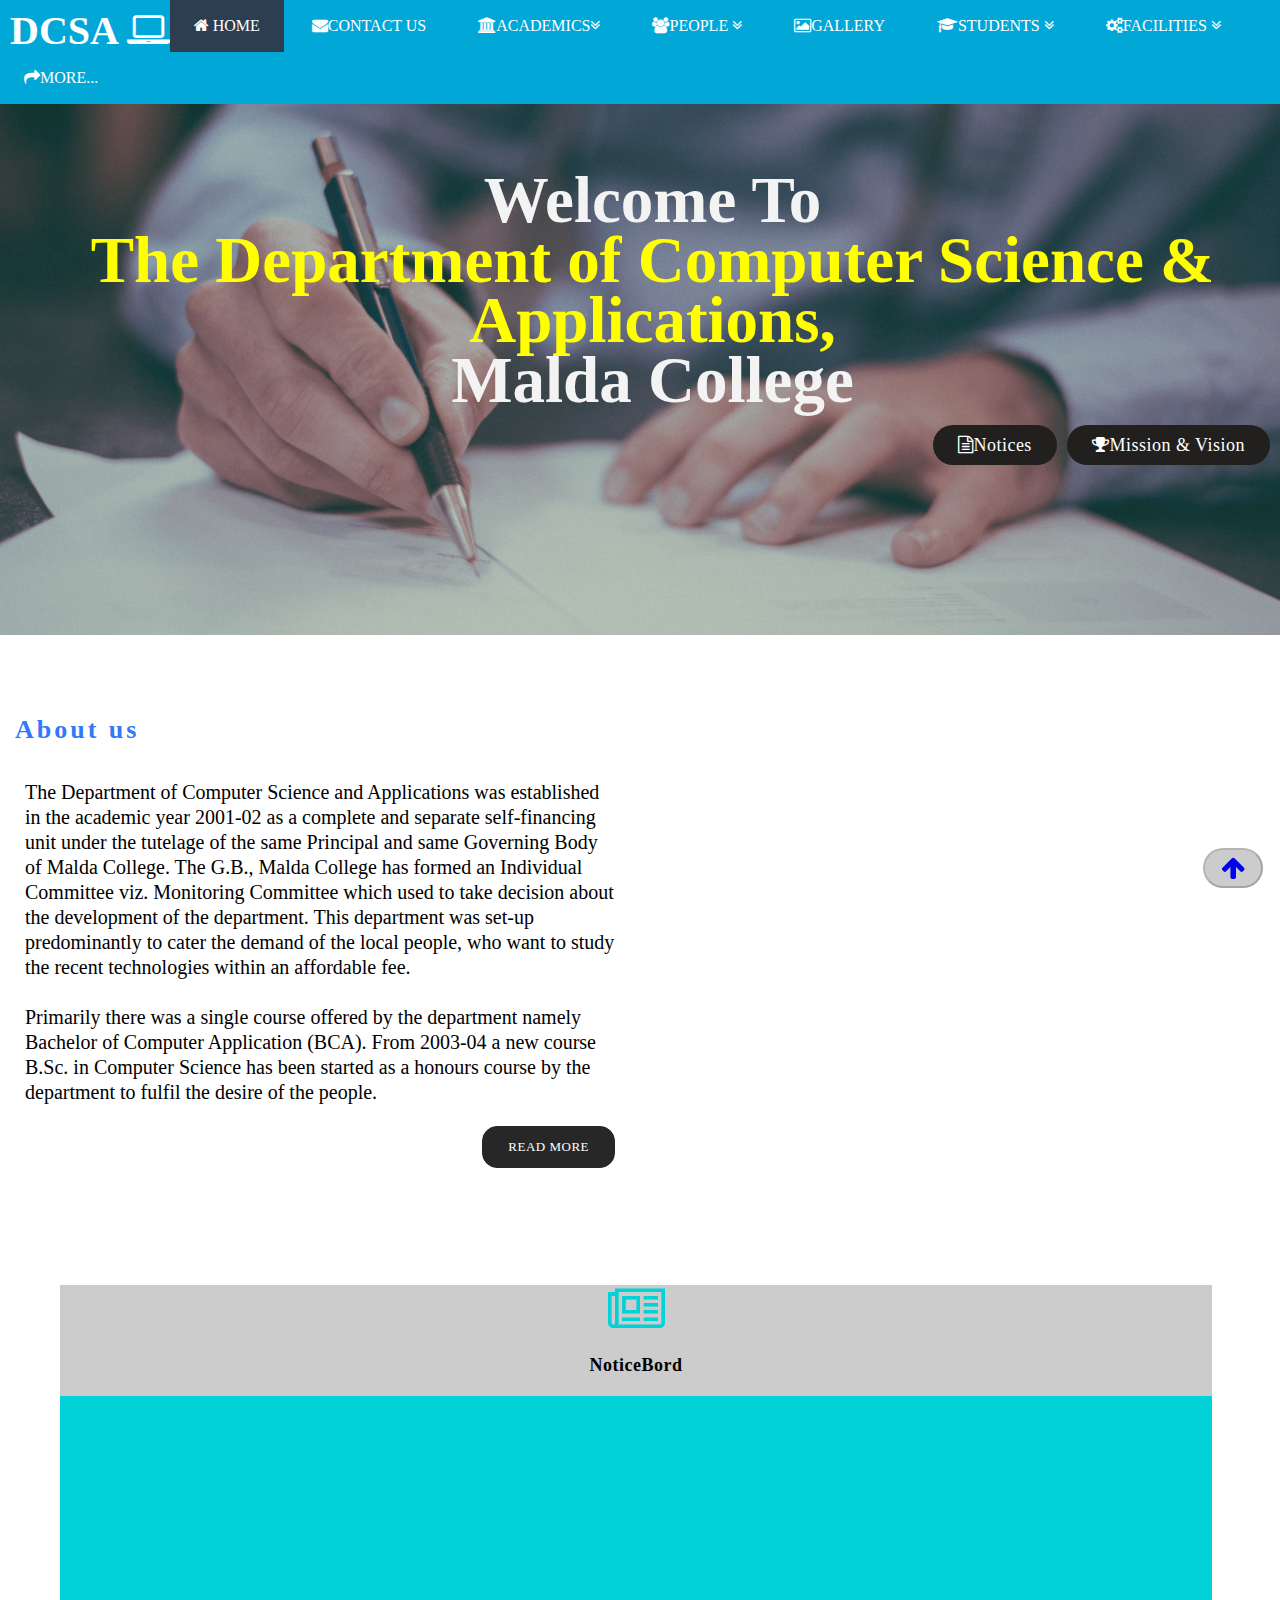
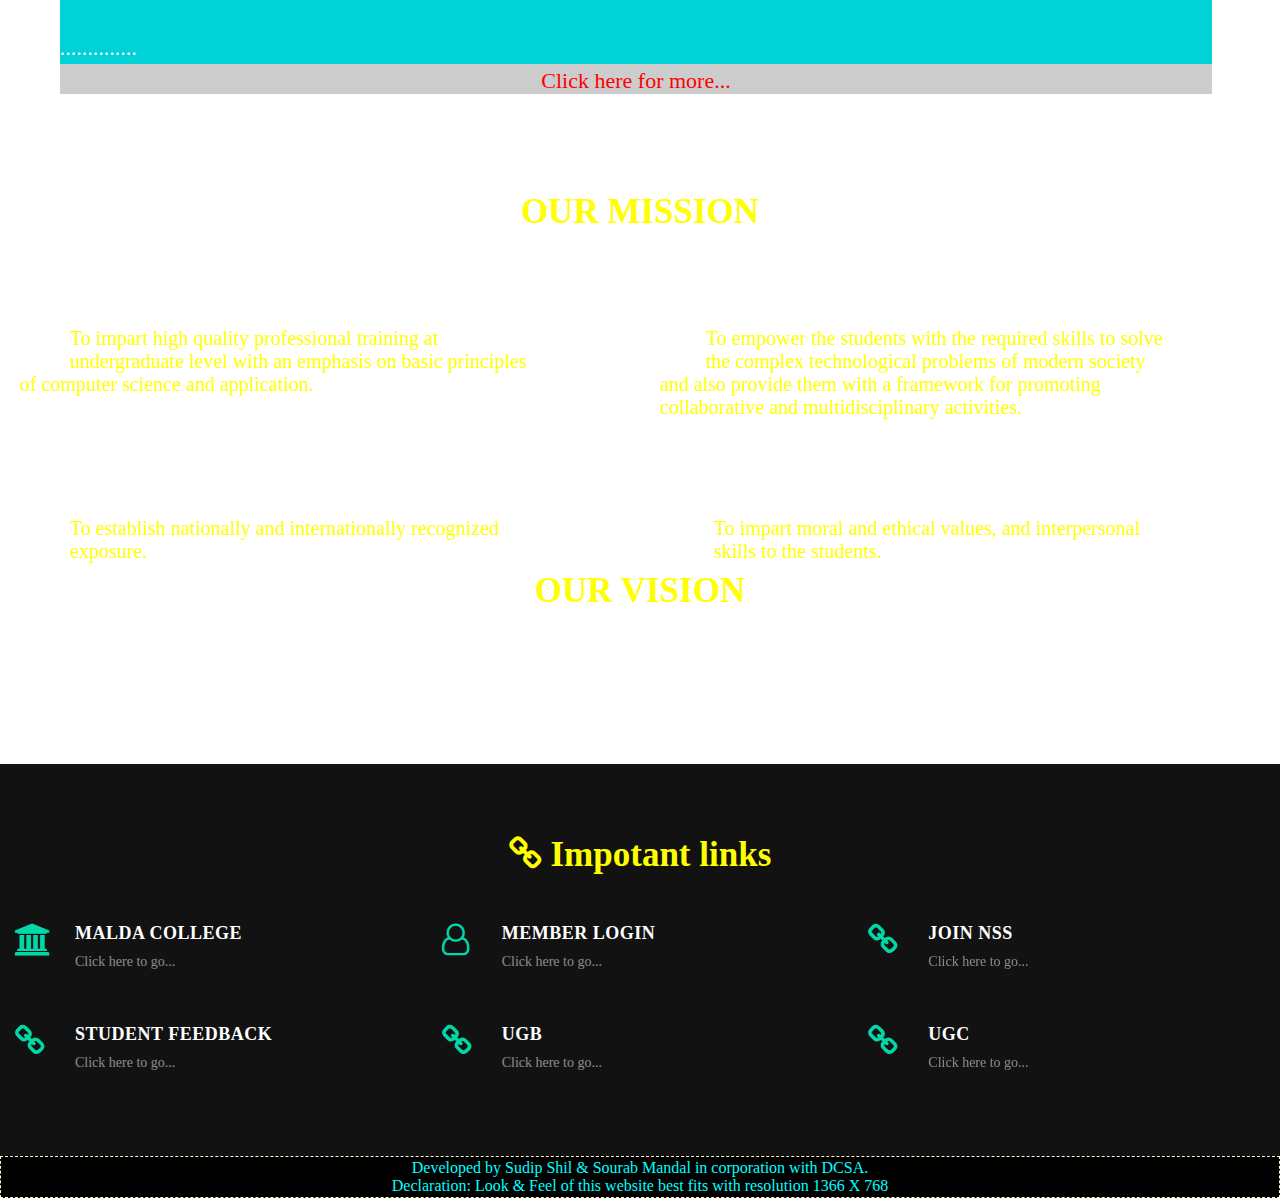
==== index.html @ c49e435e "Update index.html" ====
<!DOCTYPE html>
<html>
<head>
	<meta charset="utf-8">
	<meta name="author" content="SUDIP SHIL">
	<meta name="viewport" content="width=device-width, initial-scale=1.0">
	<title>DCSA, Malda College</title>
	<link rel="icon" type="image/x-icon" href="logoo.jpg">
	<link rel="stylesheet" type="text/css" href="css\style.css">
	<link rel="stylesheet" type="text/css" href="https://stackpath.bootstrapcdn.com/font-awesome/4.7.0/css/font-awesome.min.css">
</head>
<body>
	

<button class="myBtn"><a href="#top" ><i class="fa fa-arrow-up" aria-hidden="true"></i></a></button>

<div class="container">
	<div class="main">
		<nav class="nav">
			<div class="logo">
				<h1 style="font-family:Segoe Print;"> <br /> DCSA  <i class="fa fa-laptop text-blue"></i></h1>
			</div>
			<ul class="Menu">
				<li class="menu-item"><a class="active" href="https://dcsamc.github.io/"><i class="fa fa-home"></i> Home</a></li>
				<li class="menu-item"><a href="https://dcsamc.github.io/contact_us/" ><i class="fa fa-envelope"></i>Contact Us</a></li>
				<li class="menu-item"><a href="#" ><i class="fa fa-university"></i>Academics<i class="fa fa-angle-double-down"></i> </a>
					<ul class="sub-menu">
						<li class="submenu-item"><a href="https://dcsamc.github.io/course/" >Course Structure</a></li>
						<li class="submenu-item"><a href="#" >Lesson Plan</a></li>
						<li class="submenu-item"><a href="#" >Academic Calendar</a></li>
						<li class="submenu-item"><a href="https://drive.google.com/file/d/1tbGZ25m3S2TLfTU9nBuJUux4aKx96CJ9/view" target="_blank" >Routine</a></li>
					</ul>

				</li>
				<li class="menu-item"><a href="#" ><i class="fa fa-users"></i>PEOPLE <i class="fa fa-angle-double-down"></i></a>
					<ul class="sub-menu">
						<li class="submenu-item"><a href="https://dcsamc.github.io/faculty/"> Faculty</a></li>
						<li class="submenu-item"><a href="#" >Alumni</a></li>
					</ul>

				</li>
				<li class="menu-item"><a href="#" ><i class="fa fa-picture-o"></i>GALLERY</a></li>
				<li class="menu-item"><a href="#" ><i class="fa fa-graduation-cap"></i>students <i class="fa fa-angle-double-down"></i></a>
					<ul class="sub-menu">
						<li class="submenu-item"><a href="#" >Achievements</a></li>
						<li class="submenu-item"><a href="https://dcsamc.github.io/scholarship/" >Scholarships</a></li>
						
					</ul>

				</li>
				<li class="menu-item"><a href="#" ><i class="fa fa-cogs"></i>FACILITIES <i class="fa fa-angle-double-down"></i></a>
					<ul class="sub-menu">
						<li class="submenu-item"><a href="#" >Laboratories</a></li>
						<li class="submenu-item"><a href="https://librarymaldacollege.wordpress.com/" target="_blank" >Library</a></li>
						<li class="submenu-item"><a href="#" >Girls' Common Room</a></li>
						<li class="submenu-item"><a href="#" >Hostel</a></li>
						<li class="submenu-item"><a href="https://dcsamc.github.io/cell/" >Committee</a></li>

					</ul>

				</li>
				<li class="menu-item"><a href="#" ><i class="fa fa-share"></i>more...</a></li>

			</ul>
		</nav>
	</div>
	<div class="slider">
		<div class="title">
			<h1 style="font-family:Gabriola;">Welcome To<span><br>The Department of Computer Science & Applications,</br></span> Malda College</h1>
			<a href="#mission" class="btn"><i class="fa fa-trophy"></i>Mission & Vision</a>
			<a href="#Notice" class="btn"><i class="fa fa-file-text-o "></i>Notices</a>

		</div>
	</div>

	<div class="main">
		

		<div class="flex-container">
			<div class="flex-items2">
				<h2>About us</h2>
				<p ><br> The Department of Computer Science and Applications was established in the academic year 2001-02 as a complete and separate self-financing unit under the tutelage of the same Principal and same Governing Body of Malda College. The G.B., Malda College has formed an Individual Committee viz. Monitoring Committee which used to take decision about the development of the department. This department was set-up predominantly to cater the demand of the local people, who want to study the recent technologies within an affordable fee.</br>

				<br>Primarily there was a single course offered by the department namely Bachelor of Computer Application (BCA). From 2003-04 a new course B.Sc. in Computer Science has been started as a honours course by the department to fulfil the desire of the people.</br></p>
				<a id="Notice" href="#" class="read">READ MORE</a>
			</div>
			

			<div class="flex-items2">
				<div class="zoom">
					<img src="img1.jpg" class="img">
					<img src="img3.jpeg" class="img">
					<img src="img6.jpeg" class="img">
					<img src="img7.jpeg" class="img">
					<img src="img5.jpg" class="img">
				</div>
				
				
			</div>

		</div>

		<div class="flex-container">
			<div class="flex-items">
				<i class="fa fa-newspaper-o text-blue"></i>
				<h5>NoticeBord</h5>
				<marquee  onmouseover=this.stop() onmouseout=this.start() direction="up" bgcolor="#01d2d7" > 
					
					<!notice goes here!>
					<br><p><a href="#">..............</a></p></br>
					<br><p><a href="https://drive.google.com/open?id=1JGtQe7SIBkgmmttg5oHUo6ykr3uDY-R_" target="_blank">MAY DAY</a><img src="new.gif" height="30px" width="25px"/></p></br>
					<br><p><a href="#"></a></p></br>
					<br><p><a href="#"></a></p></br>
					<br><p><a href="#">..............</a></p></br>
					
				</marquee>
				<p><a href="#" class="red">Click here for more...</a></p>
			</div>

		</div>

	</div>

</div>  


<section id="mission" class="parallax">
	<div class="main">
		<div class="heading">
			<h2 > OUR MISSION</h2>
		</div>

		<div class="col-md-1">
			<div class="icon">
				<i class="fa fa-user-circle"></i>
			</div>
			<div class="text-box-1">
				<h5>#1 basic principles</h5>
				<p>To impart high quality professional training at  undergraduate level with an emphasis on basic principles of computer science and application.</p>
			</div>
		</div>



		<div class="col-md-1">
			<div class="icon">
				<i class="fa fa-user-o"></i>
			</div>
			<div class="text-box-1">
				<h5>#2 Technological Values</h5>
				<p>To empower the students with the required skills to solve the complex technological problems of modern society and also provide them with a framework for promoting collaborative and multidisciplinary activities.</p>
			</div>
		</div>


		<div class="col-md-1">
			<div class="icon">
				<i class="fa fa-user-circle-o"></i>
			</div>
			<div class="text-box-1">
				<h5>#3 exposure</h5>
				<p>To establish nationally and internationally recognized exposure.</p>
			</div>
		</div>


		<div class="col-md-1">
			<div class="icon">
				<i class="fa fa-user-plus"></i>
			</div>
			<div class="text-box-1">
				<h5>#4 moral & ethics</h5>
				<p>To impart moral and ethical values, and interpersonal skills to the students.</p>
			</div>
		</div>
		<div class="heading">
			<h2 > OUR VISION</h2>
		</div>
		
			<div class="text-box-10">
				<p>To create the most conducive environment for quality academic  undergraduate education in computer science and computer application and prepare the students for a globalised technological society and orient them towards serving the society.</p>
			</div>
		</div>
</section>

<section class="full-dark">
	<div class="main">


		<div class="heading1">
			<h2 ><i class="fa fa-link"></i> Impotant links</h2>
		</div> 
		<div class="col-md-1">
			<div class="icon">
				<i class="fa fa-university"></i>
			</div>
			<div class="text-box-1">
			<a href="http://www.maldacollege.ac.in/" target="_blank"><h5>Malda College</h5></a>
			<p>Click here to go...</p> 
			</div>
		</div>

		<div class="col-md-1">
			<div class="icon">
				<i class="fa fa-user-o"></i>
			</div>
			<div class="text-box-1">
			<a href="https://mcerp.in/erp/Login.aspx" target="_blank"><h5>Member Login</h5></a>
			<p>Click here to go...</p> 
			</div>
		</div>


		<div class="col-md-1">
			<div class="icon">
				<i class="fa fa-link"></i>
			</div>
			<div class="text-box-1">
			<a href="https://docs.google.com/forms/d/e/1FAIpQLScVcwbwCt5Y5wEzacf3vL_fxmPS_lLc6GsDTGWoit4jJZ3VCA/viewform" target="_blank"><h5>Join NSS</h5></a>
			<p>Click here to go...</p> 
			</div>
		</div>

		<div class="col-md-1">
			<div class="icon">
				<i class="fa fa-link"></i>
			</div>
			<div class="text-box-1">
			<a href="https://sites.google.com/view/maldacollegesss/student-feedback" target="_blank"><h5>Student Feedback</h5></a>
			<p>Click here to go...</p> 
			</div>
		</div>


		<div class="col-md-1">
			<div class="icon">
				<i class="fa fa-link"></i>
			</div>
			<div class="text-box-1">
			<a href="http://ugb.ac.in/" target="_blank"><h5>UGB</h5></a>
			<p>Click here to go...</p> 
			</div>
		</div>


		<div class="col-md-1">
			<div class="icon">
				<i class="fa fa-link"></i>
			</div>
			<div class="text-box-1">
			<a href="https://www.ugc.ac.in/" target="_blank"><h5>UGC</h5></a>
			<p>Click here to go...</p> 
			</div>
		</div>



	</div>
</section>


<br />
<br />
<tr>
	<table id="Table1" style=" background-color: black; border-color:#FFFFCC;border-width:1px;border-style:Dashed;width:100%;">
            <tr>
                <td align="center" style="color:#00FFFF;white-space:nowrap;">
                                Developed by Sudip Shil & Sourab Mandal in corporation with DCSA.<br />
                                Declaration: Look & Feel of this website best fits with resolution 1366 X 768
                </td>
            </tr>
        </table>
</tr>

</body>
</html>
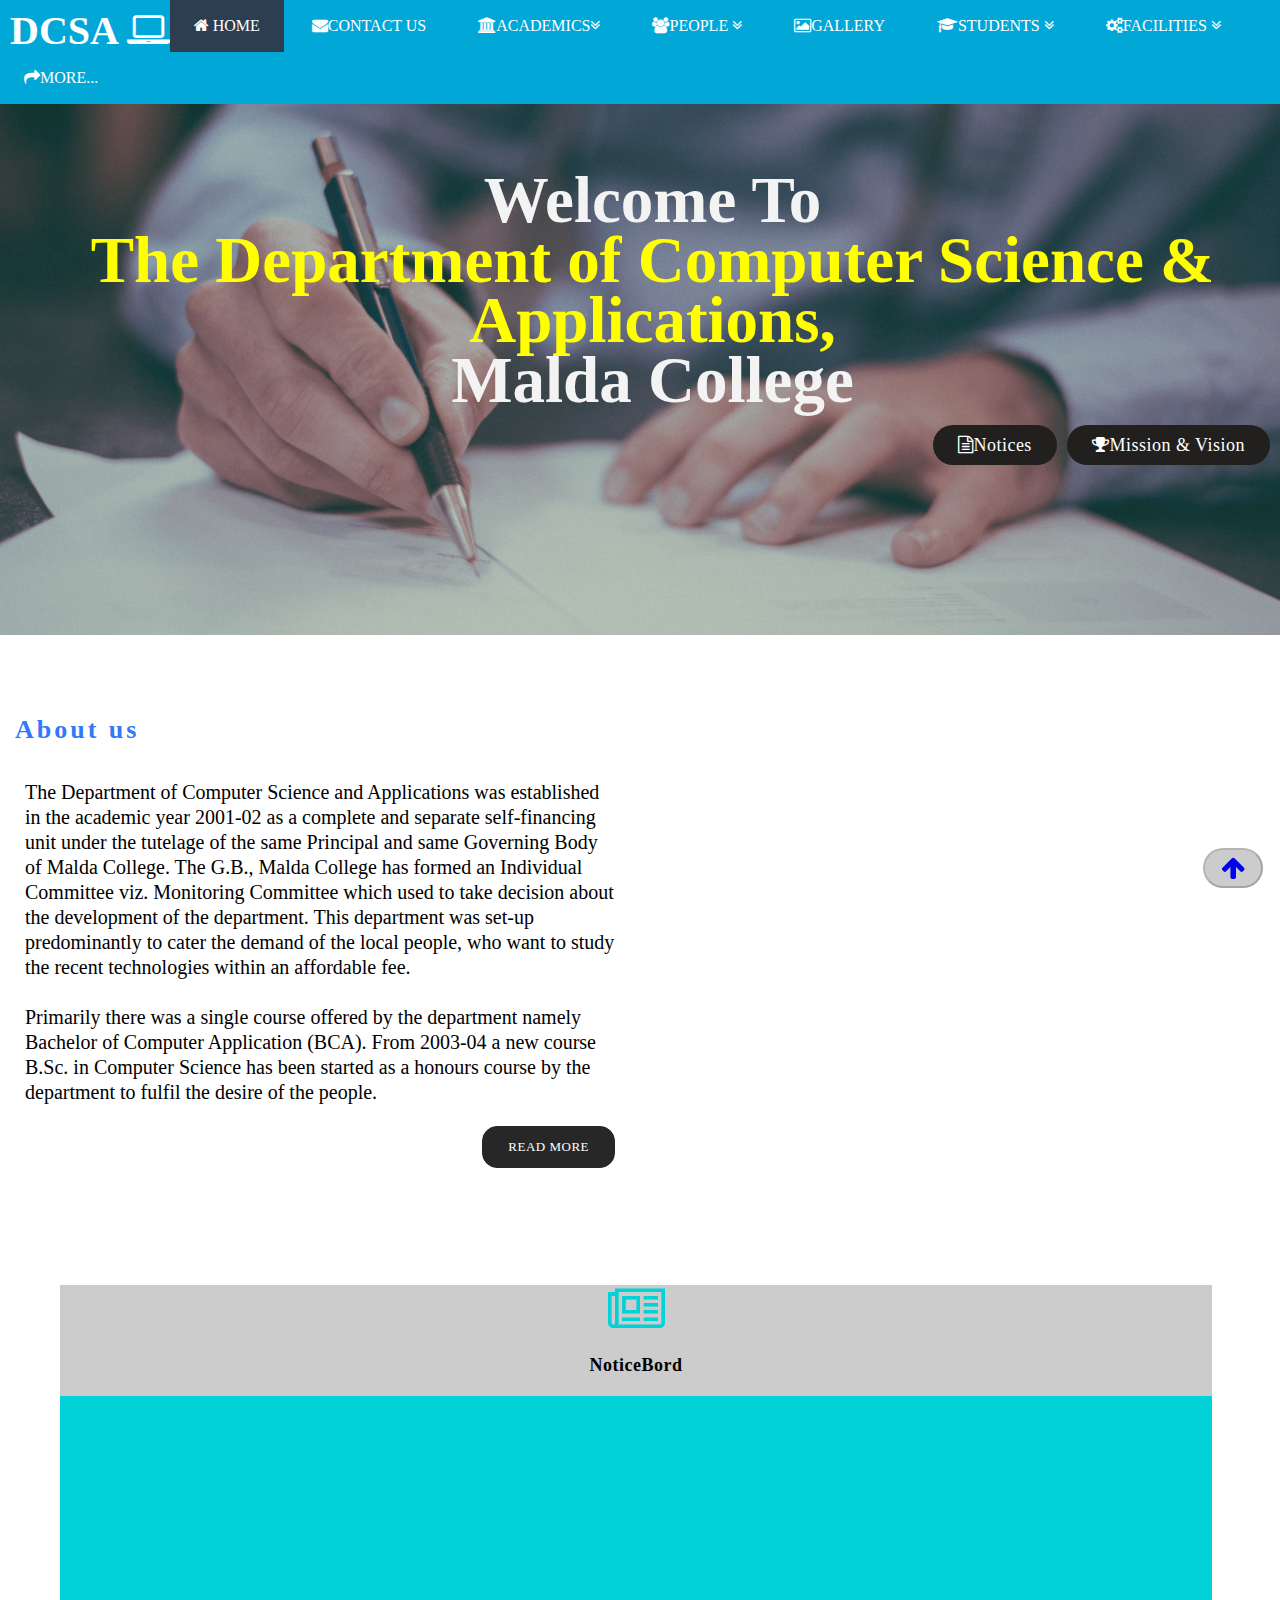
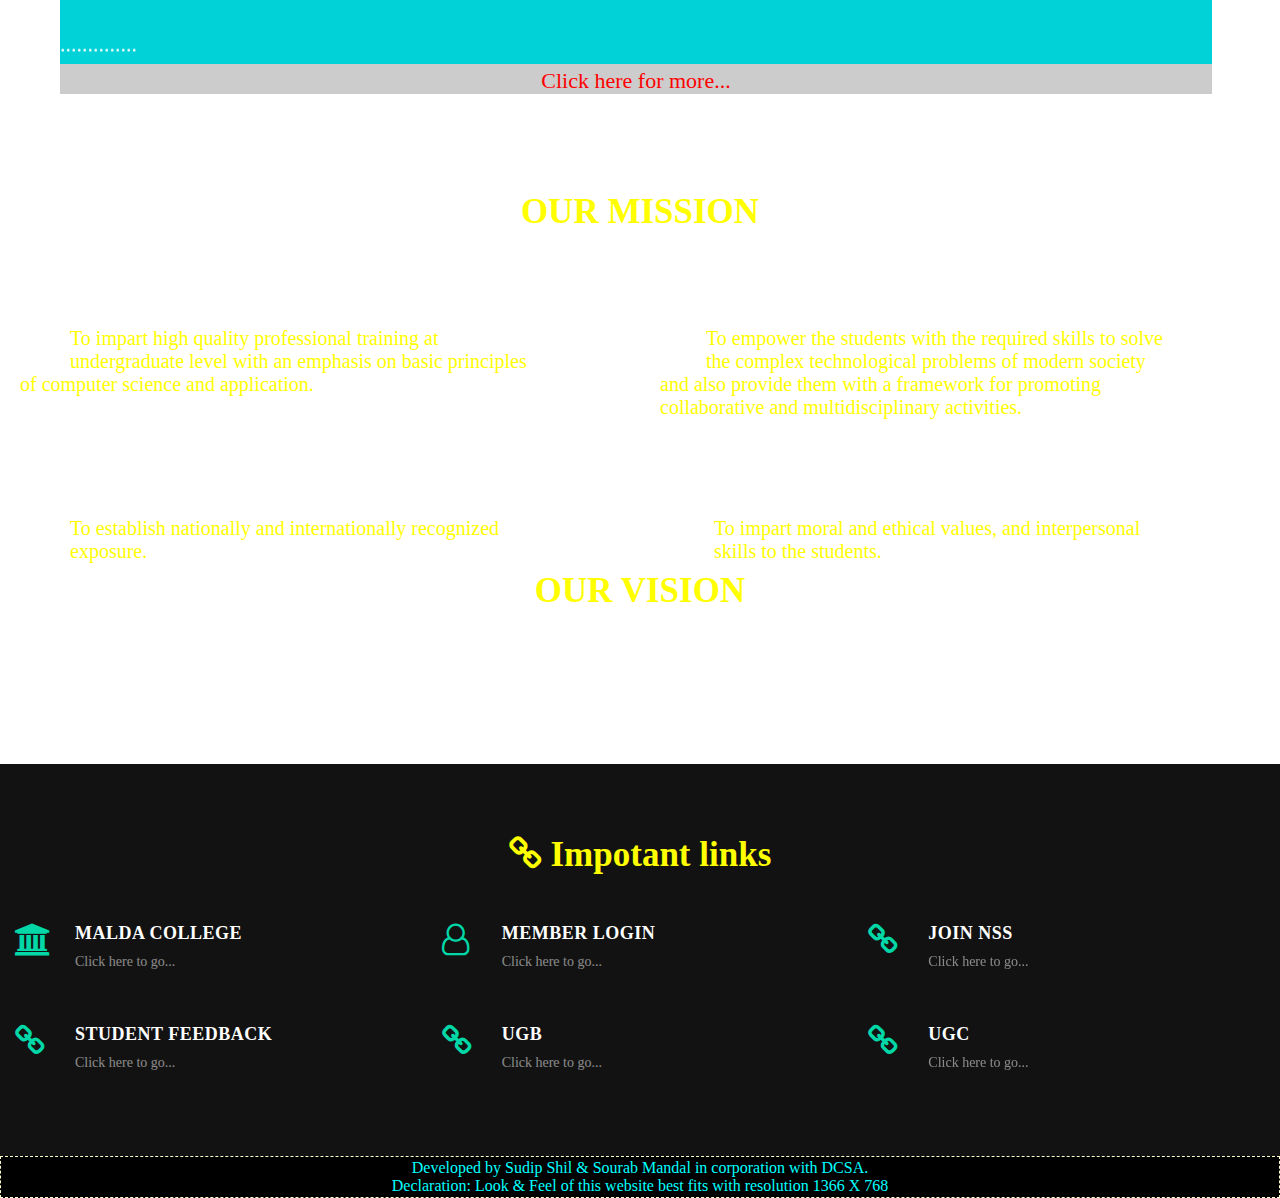
==== commit 9f04858f: "Update index.html" ====
--- a/index.html
+++ b/index.html
@@ -54,7 +54,7 @@
 						<li class="submenu-item"><a href="https://librarymaldacollege.wordpress.com/" target="_blank" >Library</a></li>
 						<li class="submenu-item"><a href="#" >Girls' Common Room</a></li>
 						<li class="submenu-item"><a href="#" >Hostel</a></li>
-						<li class="submenu-item"><a href="https://dcsamc.github.io/cell/" >Committee</a></li>
+						<li class="submenu-item"><a href="https://dcsamc.github.io/cell/" >Cell</a></li>
 
 					</ul>
 
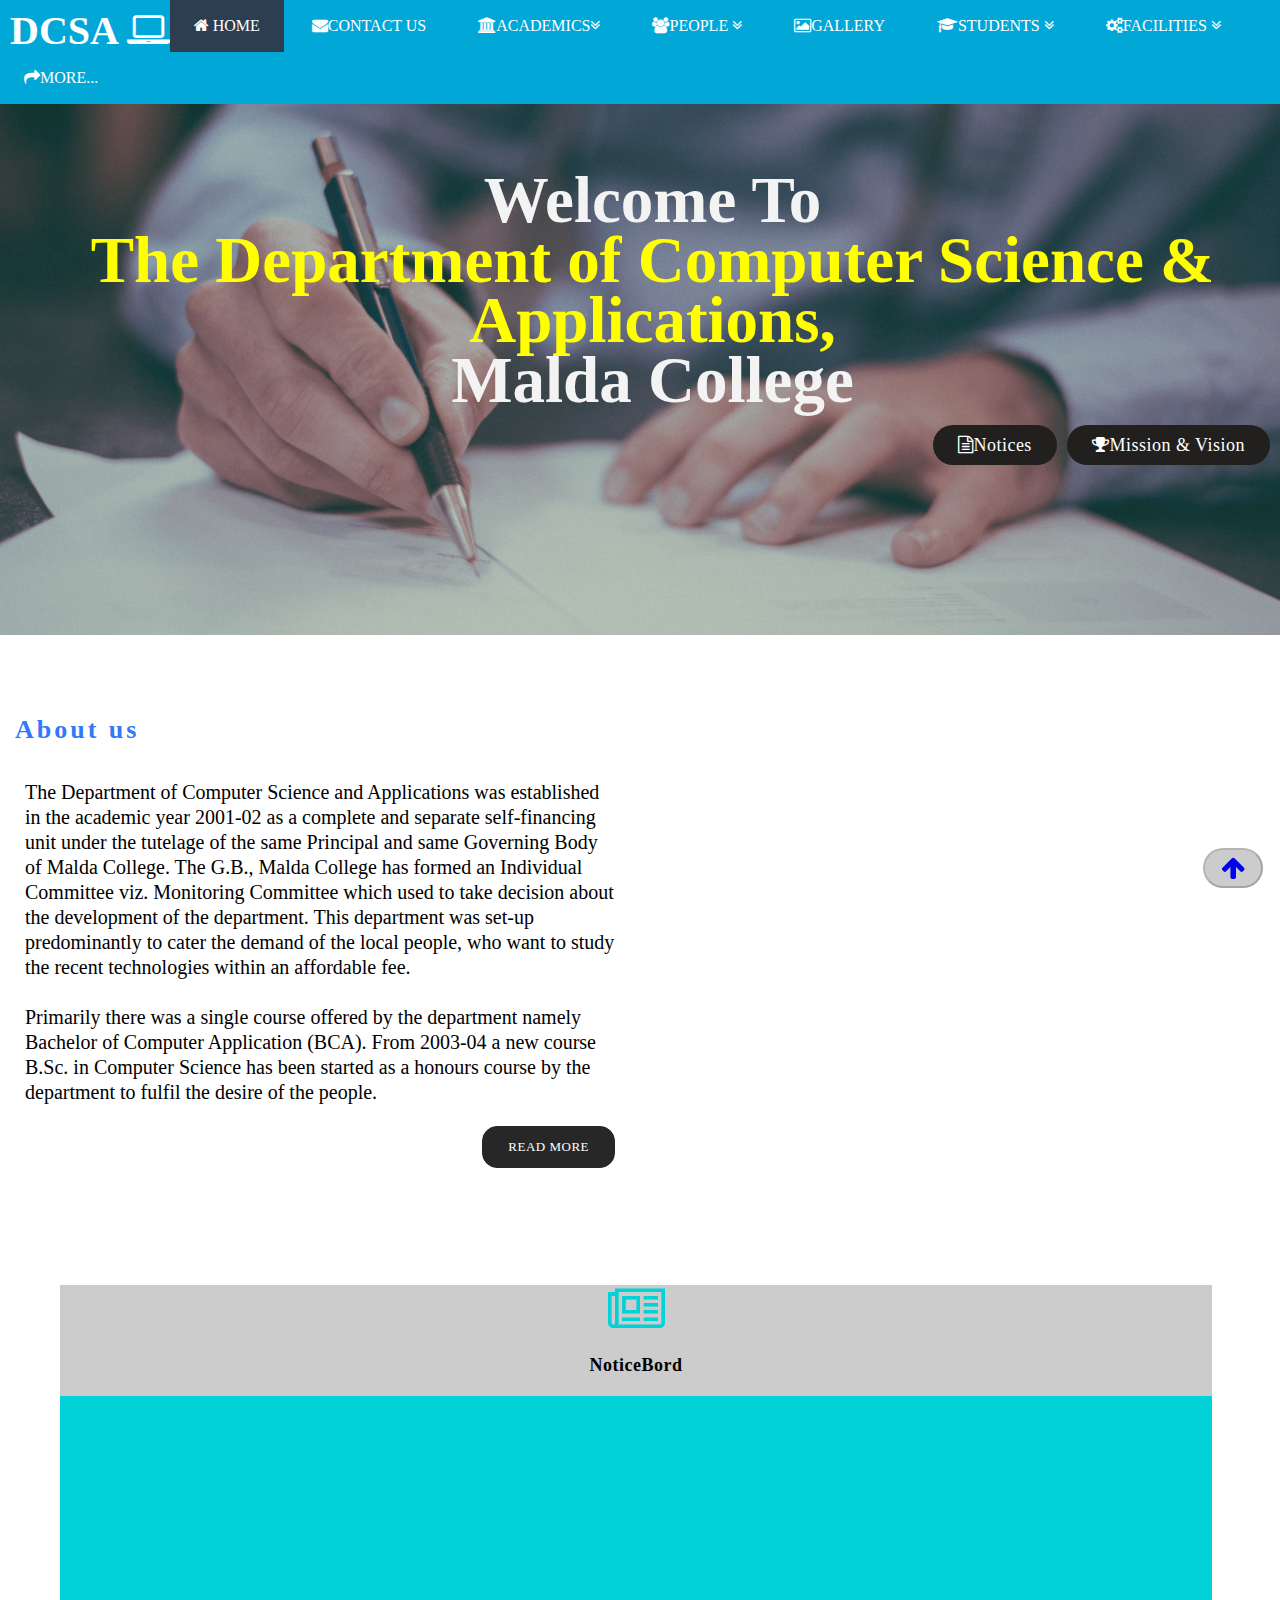
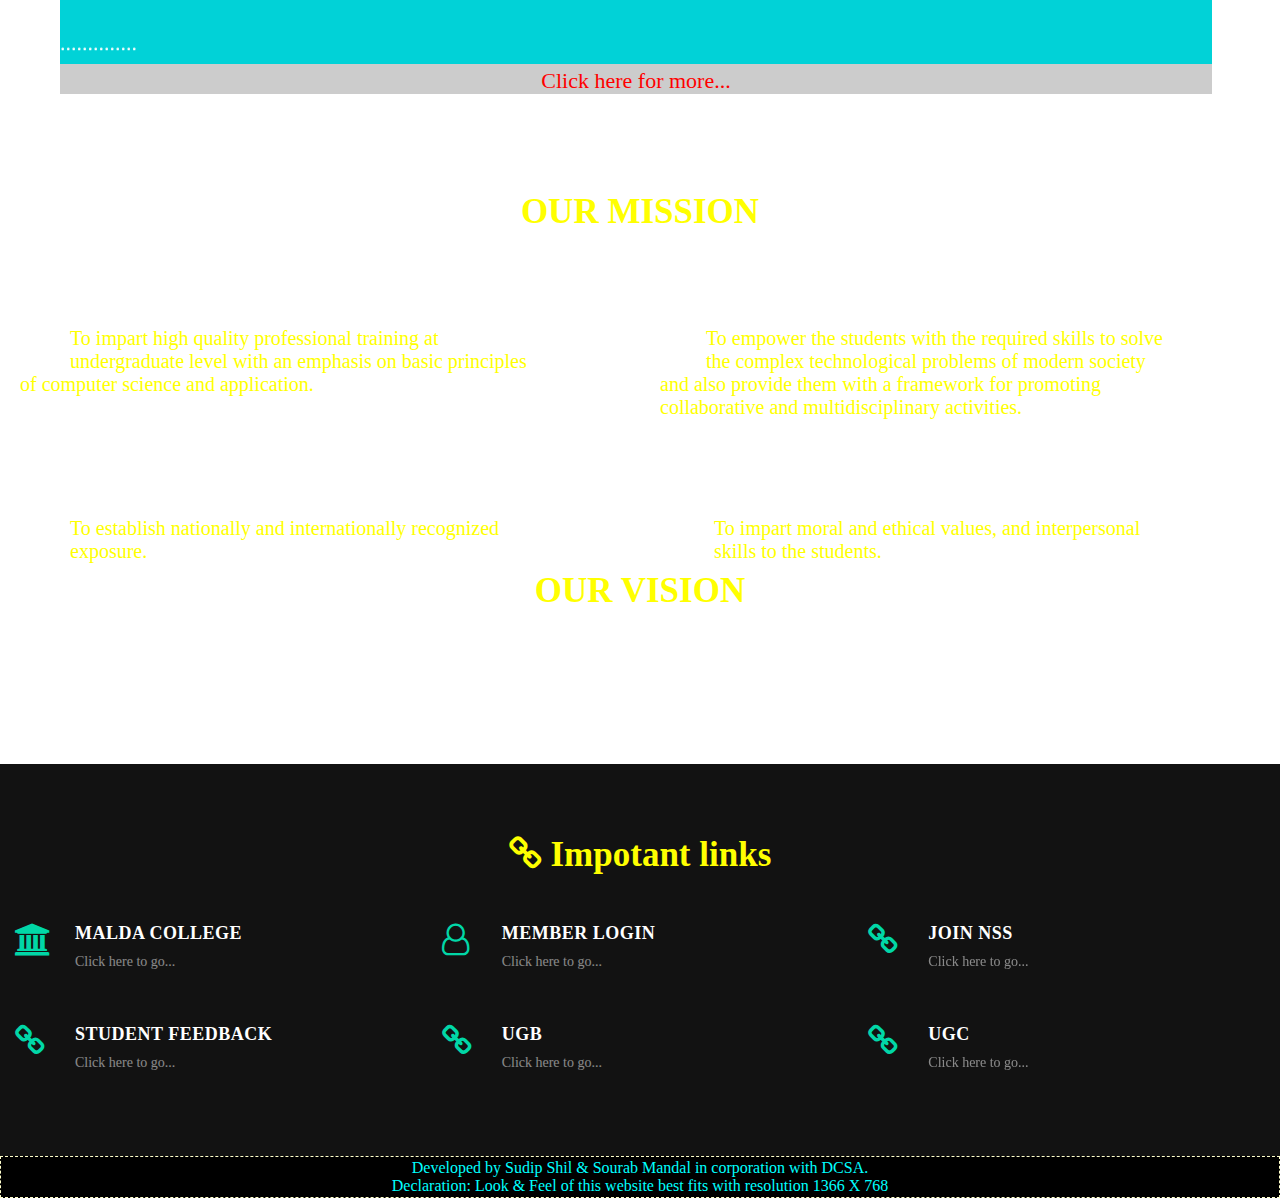
==== commit 5f668b3a: "Update index.html" ====
--- a/index.html
+++ b/index.html
@@ -54,7 +54,7 @@
 						<li class="submenu-item"><a href="https://librarymaldacollege.wordpress.com/" target="_blank" >Library</a></li>
 						<li class="submenu-item"><a href="#" >Girls' Common Room</a></li>
 						<li class="submenu-item"><a href="#" >Hostel</a></li>
-						<li class="submenu-item"><a href="https://dcsamc.github.io/cell/" >Cell</a></li>
+						<li class="submenu-item"><a href="https://dcsamc.github.io/committee/" >Cell</a></li>
 
 					</ul>
 
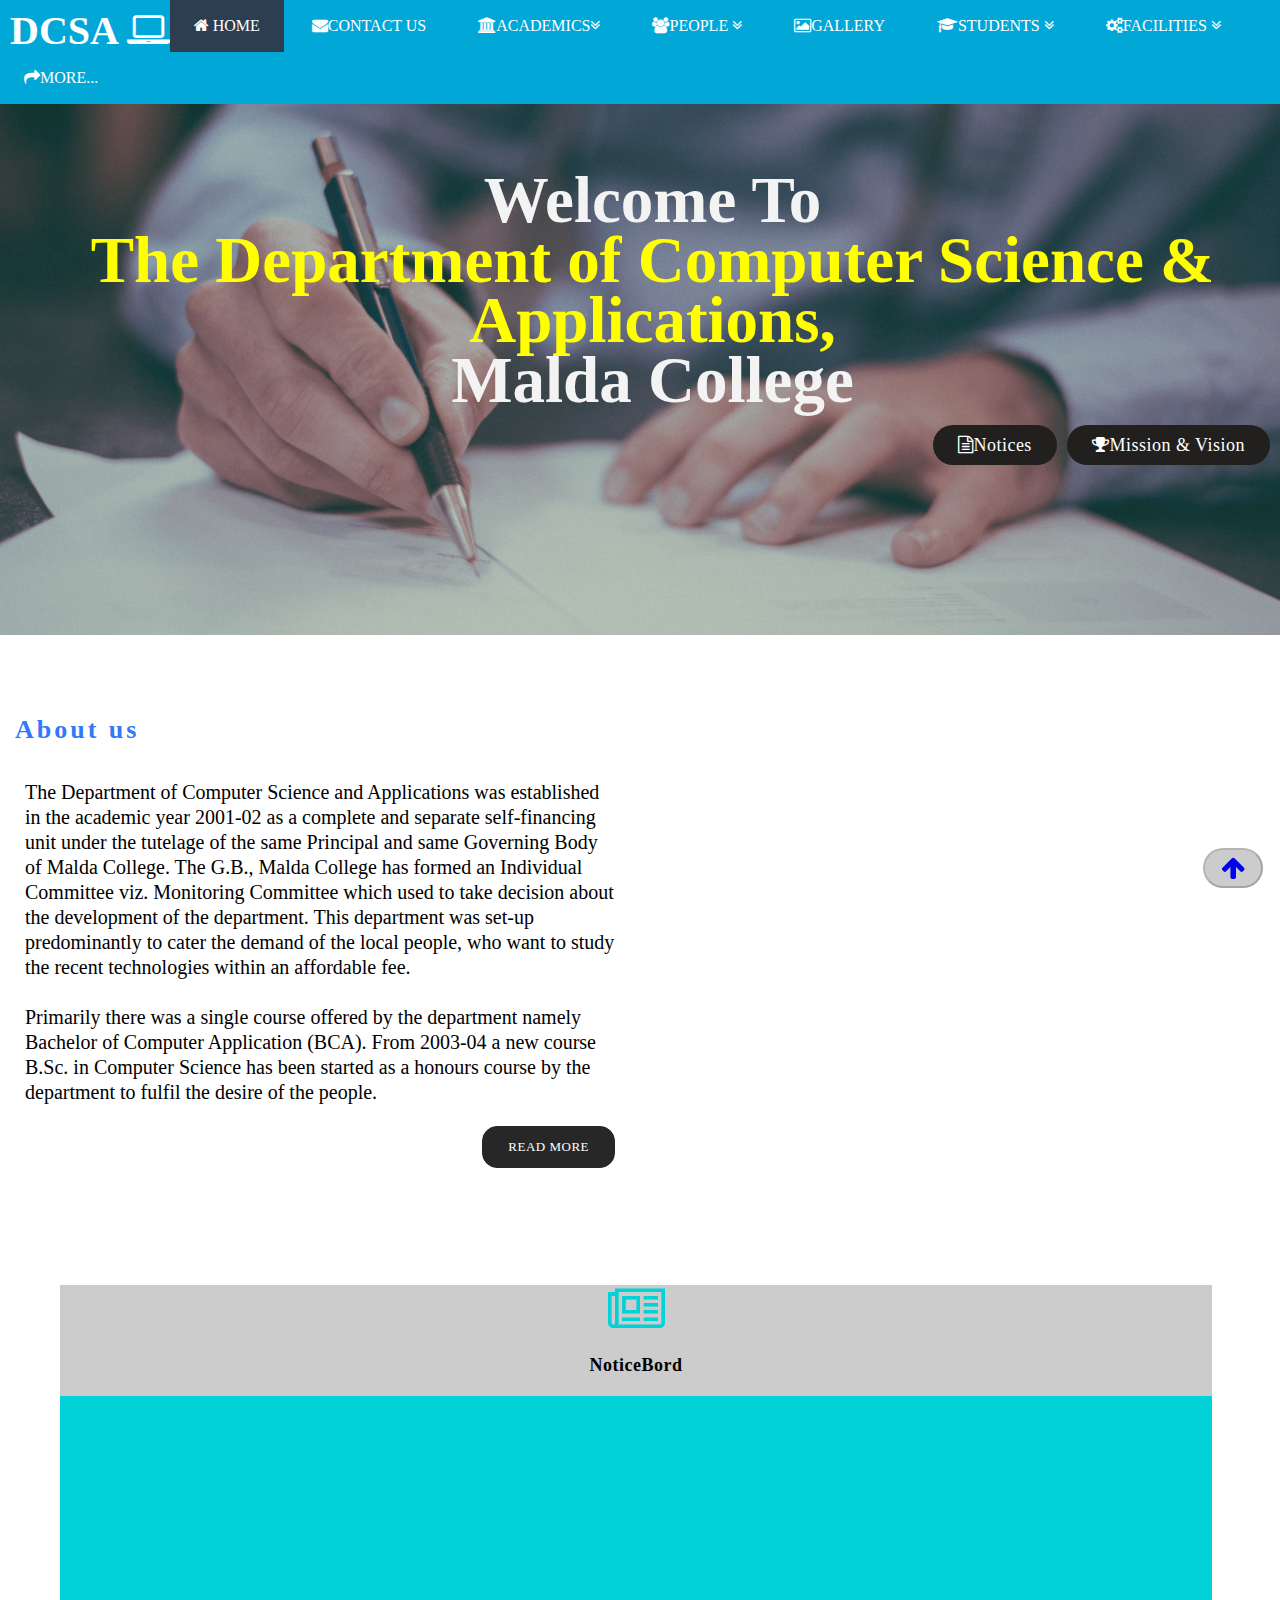
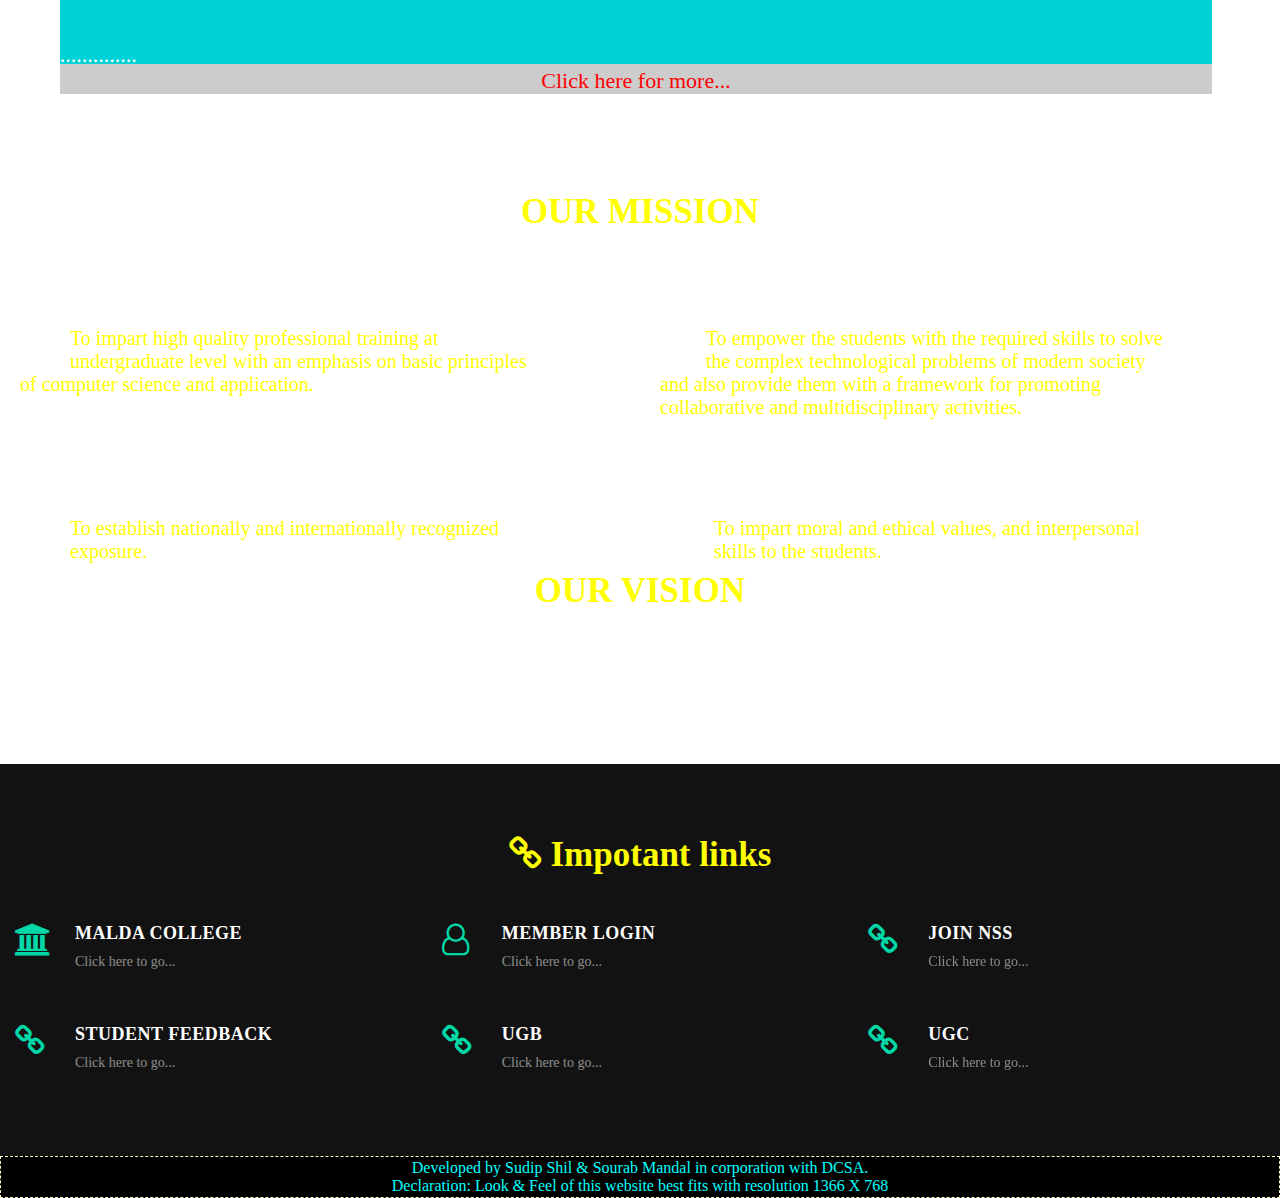
==== commit 05ebfe09: "Update index.html" ====
--- a/index.html
+++ b/index.html
@@ -26,7 +26,7 @@
 				<li class="menu-item"><a href="#" ><i class="fa fa-university"></i>Academics<i class="fa fa-angle-double-down"></i> </a>
 					<ul class="sub-menu">
 						<li class="submenu-item"><a href="https://dcsamc.github.io/course/" >Course Structure</a></li>
-						<li class="submenu-item"><a href="#" >Lesson Plan</a></li>
+						<li class="submenu-item"><a href="LP LINK.pdf" target="_blank">Lesson Plan</a></li>
 						<li class="submenu-item"><a href="#" >Academic Calendar</a></li>
 						<li class="submenu-item"><a href="https://drive.google.com/file/d/1tbGZ25m3S2TLfTU9nBuJUux4aKx96CJ9/view" target="_blank" >Routine</a></li>
 					</ul>
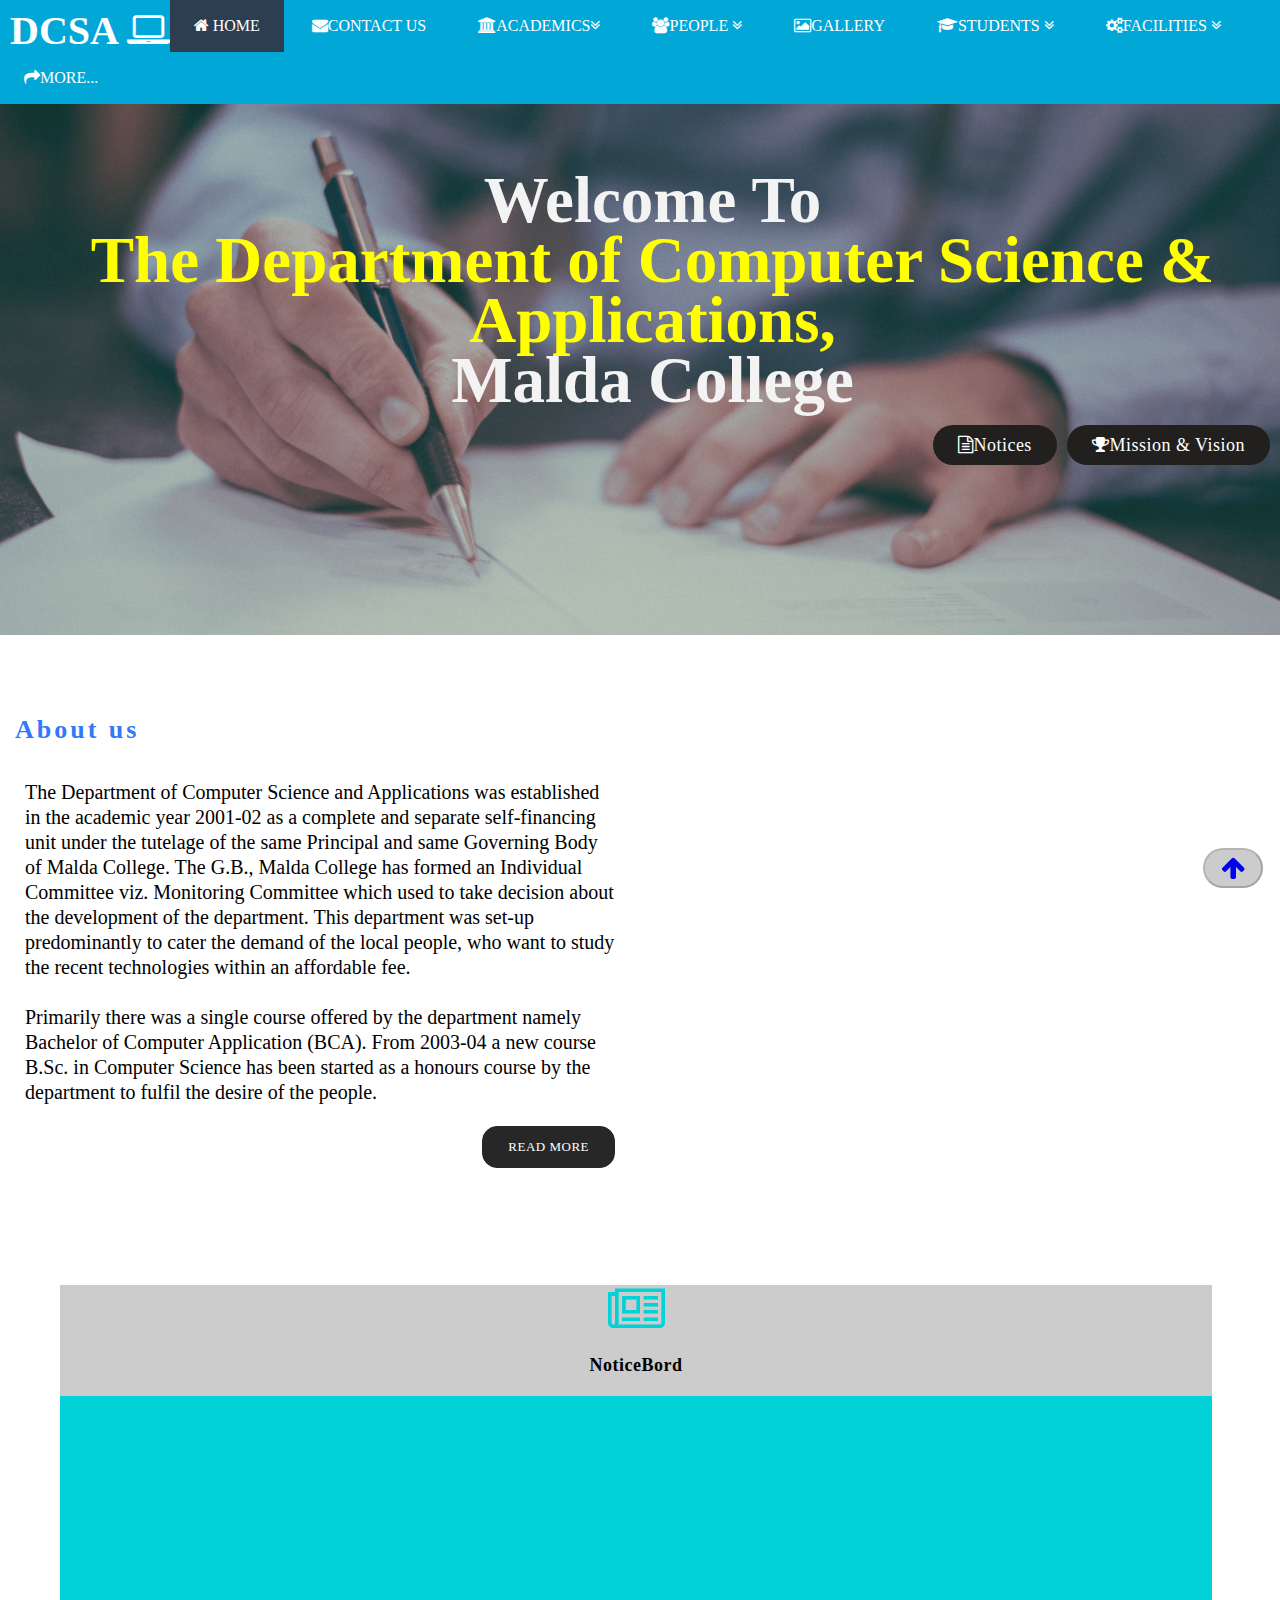
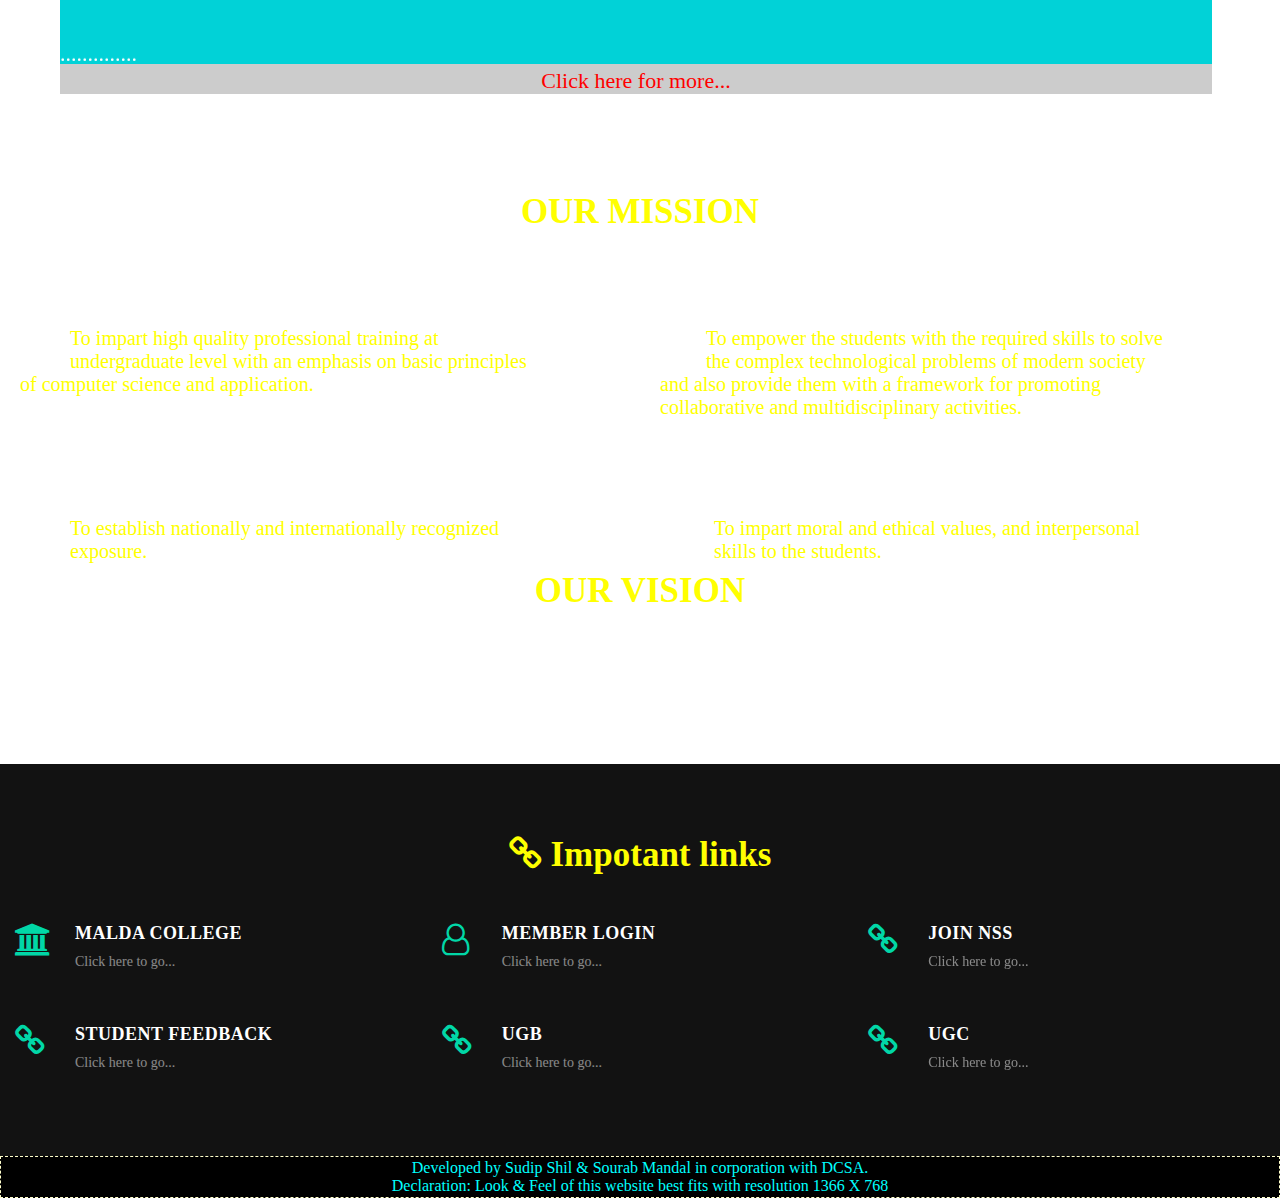
==== commit 496676db: "Update index.html" ====
--- a/index.html
+++ b/index.html
@@ -26,7 +26,7 @@
 				<li class="menu-item"><a href="#" ><i class="fa fa-university"></i>Academics<i class="fa fa-angle-double-down"></i> </a>
 					<ul class="sub-menu">
 						<li class="submenu-item"><a href="https://dcsamc.github.io/course/" >Course Structure</a></li>
-						<li class="submenu-item"><a href="LP LINK.pdf" target="_blank">Lesson Plan</a></li>
+						<li class="submenu-item"><a href="https://dcsamc.github.io/lesson_plan/">Lesson Plan</a></li>
 						<li class="submenu-item"><a href="#" >Academic Calendar</a></li>
 						<li class="submenu-item"><a href="https://drive.google.com/file/d/1tbGZ25m3S2TLfTU9nBuJUux4aKx96CJ9/view" target="_blank" >Routine</a></li>
 					</ul>
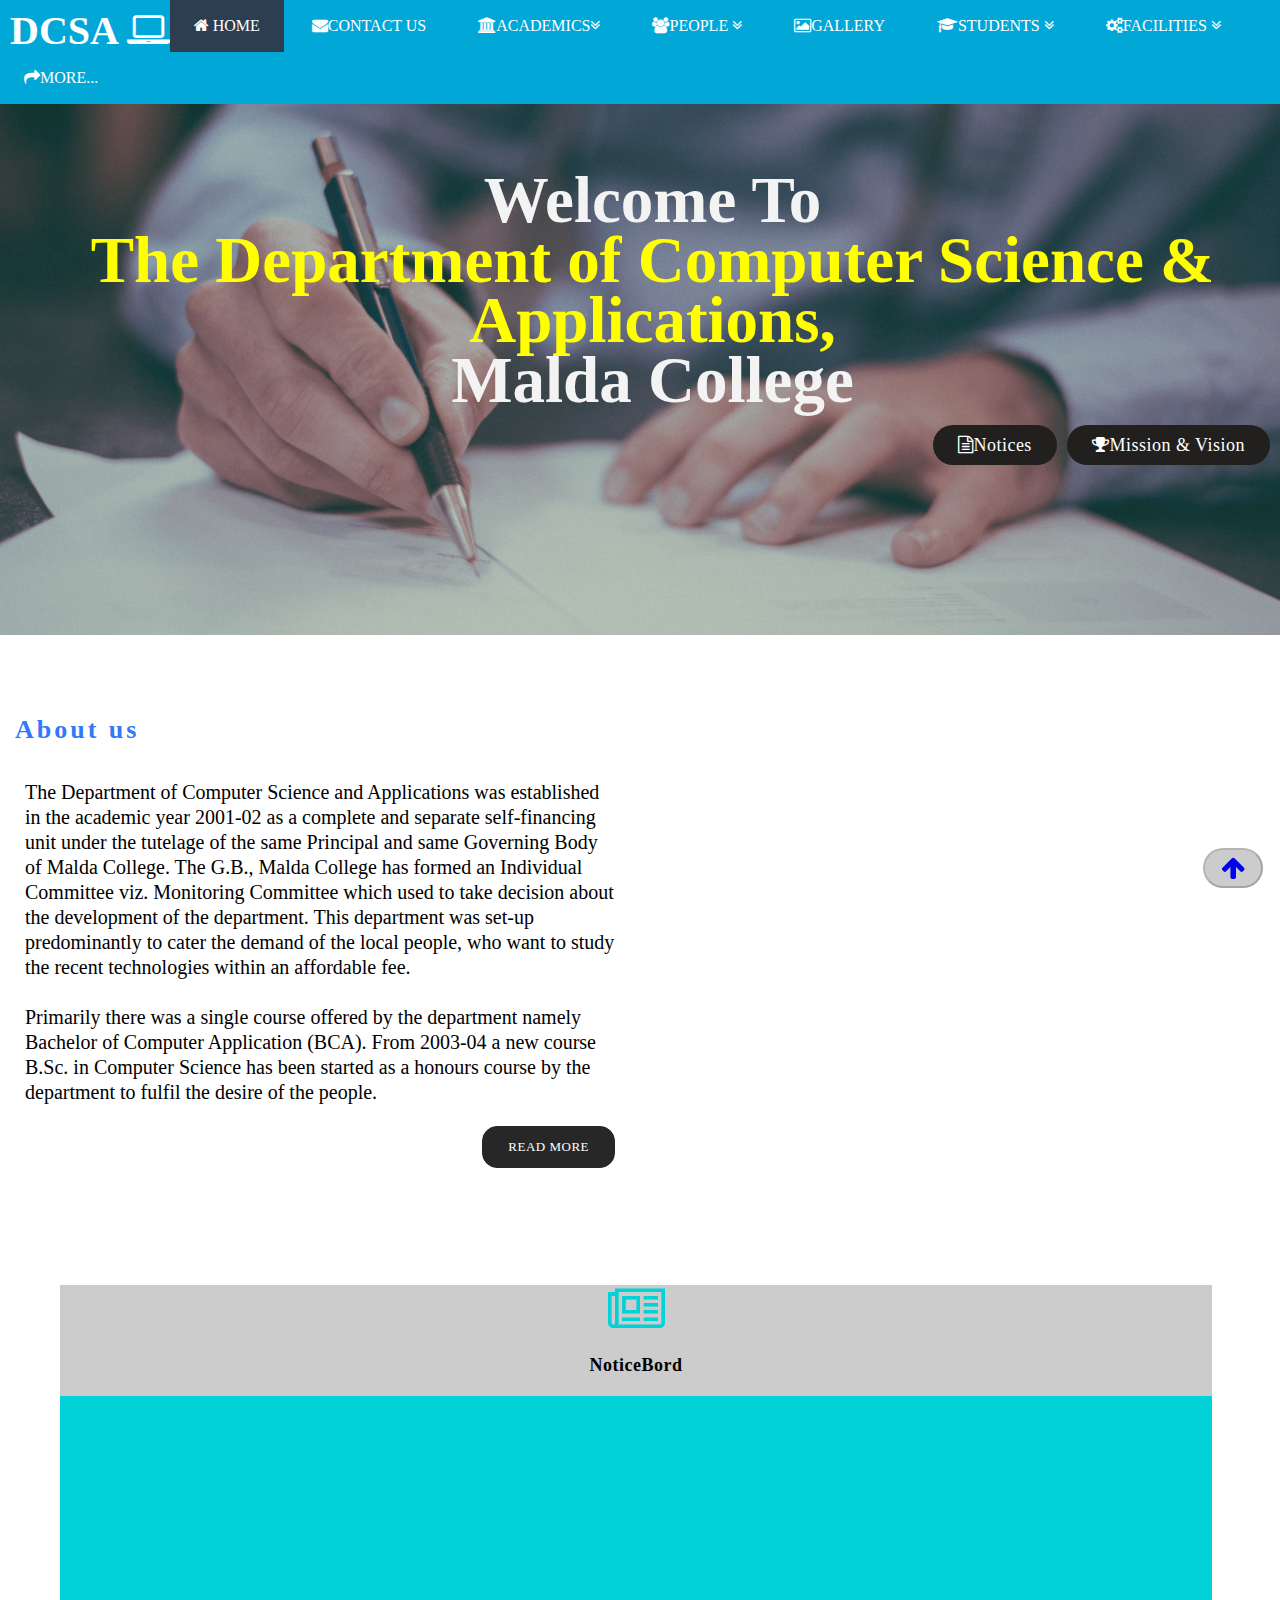
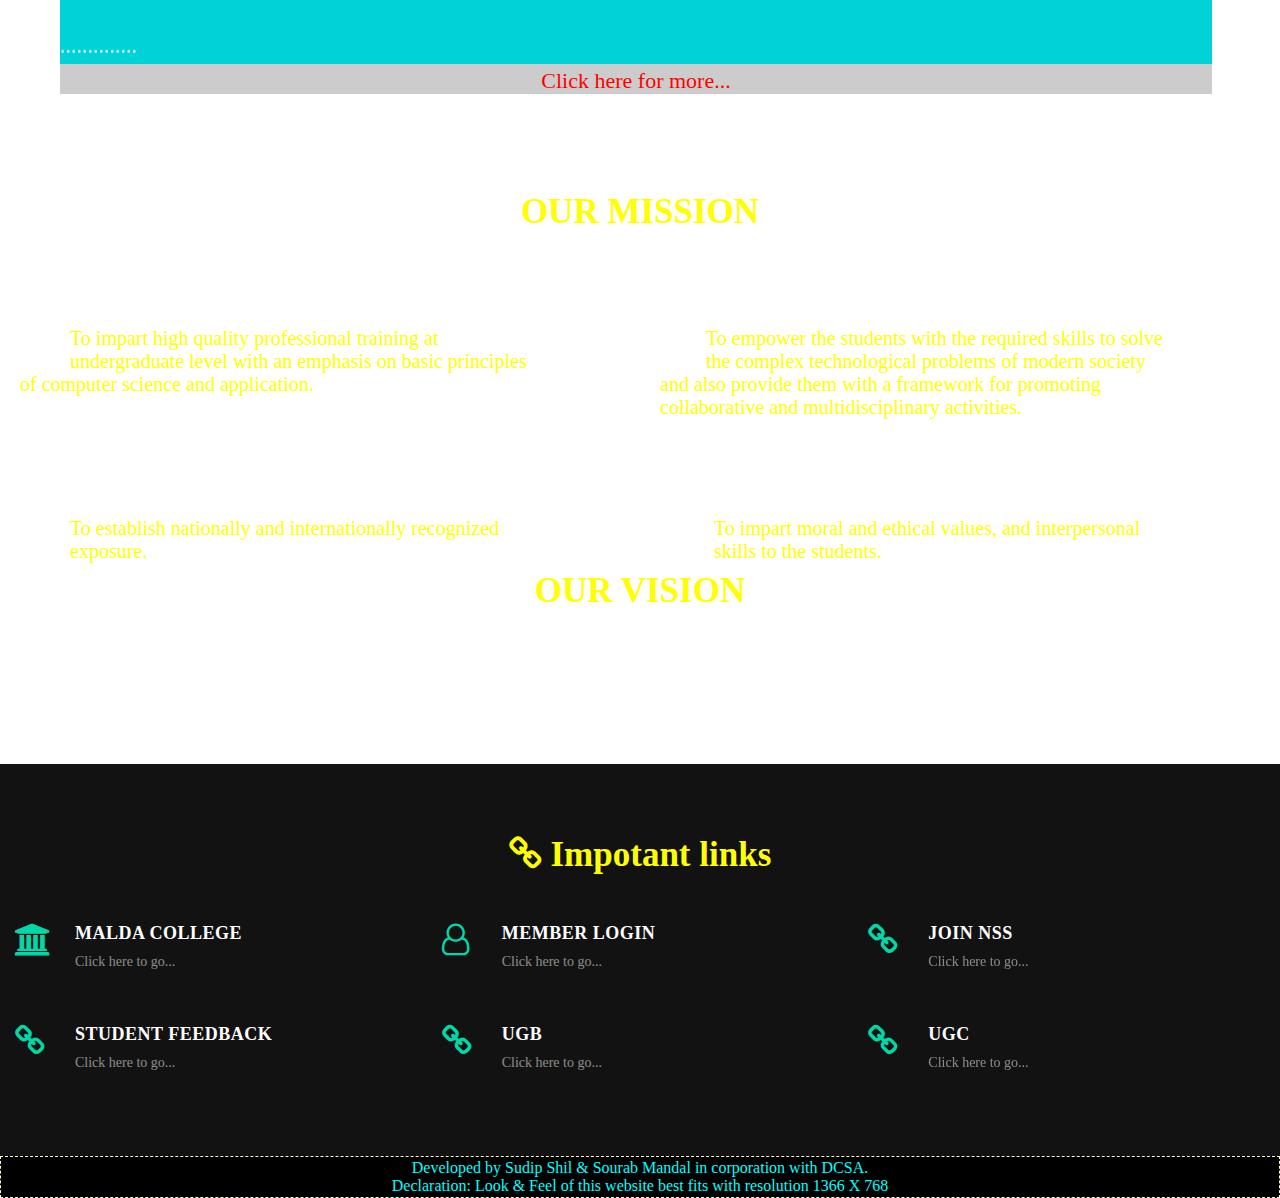
==== commit 0bb5a425: "Update index.html" ====
--- a/index.html
+++ b/index.html
@@ -53,7 +53,7 @@
 						<li class="submenu-item"><a href="#" >Laboratories</a></li>
 						<li class="submenu-item"><a href="https://librarymaldacollege.wordpress.com/" target="_blank" >Library</a></li>
 						<li class="submenu-item"><a href="#" >Girls' Common Room</a></li>
-						<li class="submenu-item"><a href="#" >Hostel</a></li>
+						<li class="submenu-item"><a href="https://sites.google.com/view/maldacollegesss/hostel" target="_blank">Hostel</a></li>
 						<li class="submenu-item"><a href="https://dcsamc.github.io/committee/" >Cell</a></li>
 
 					</ul>
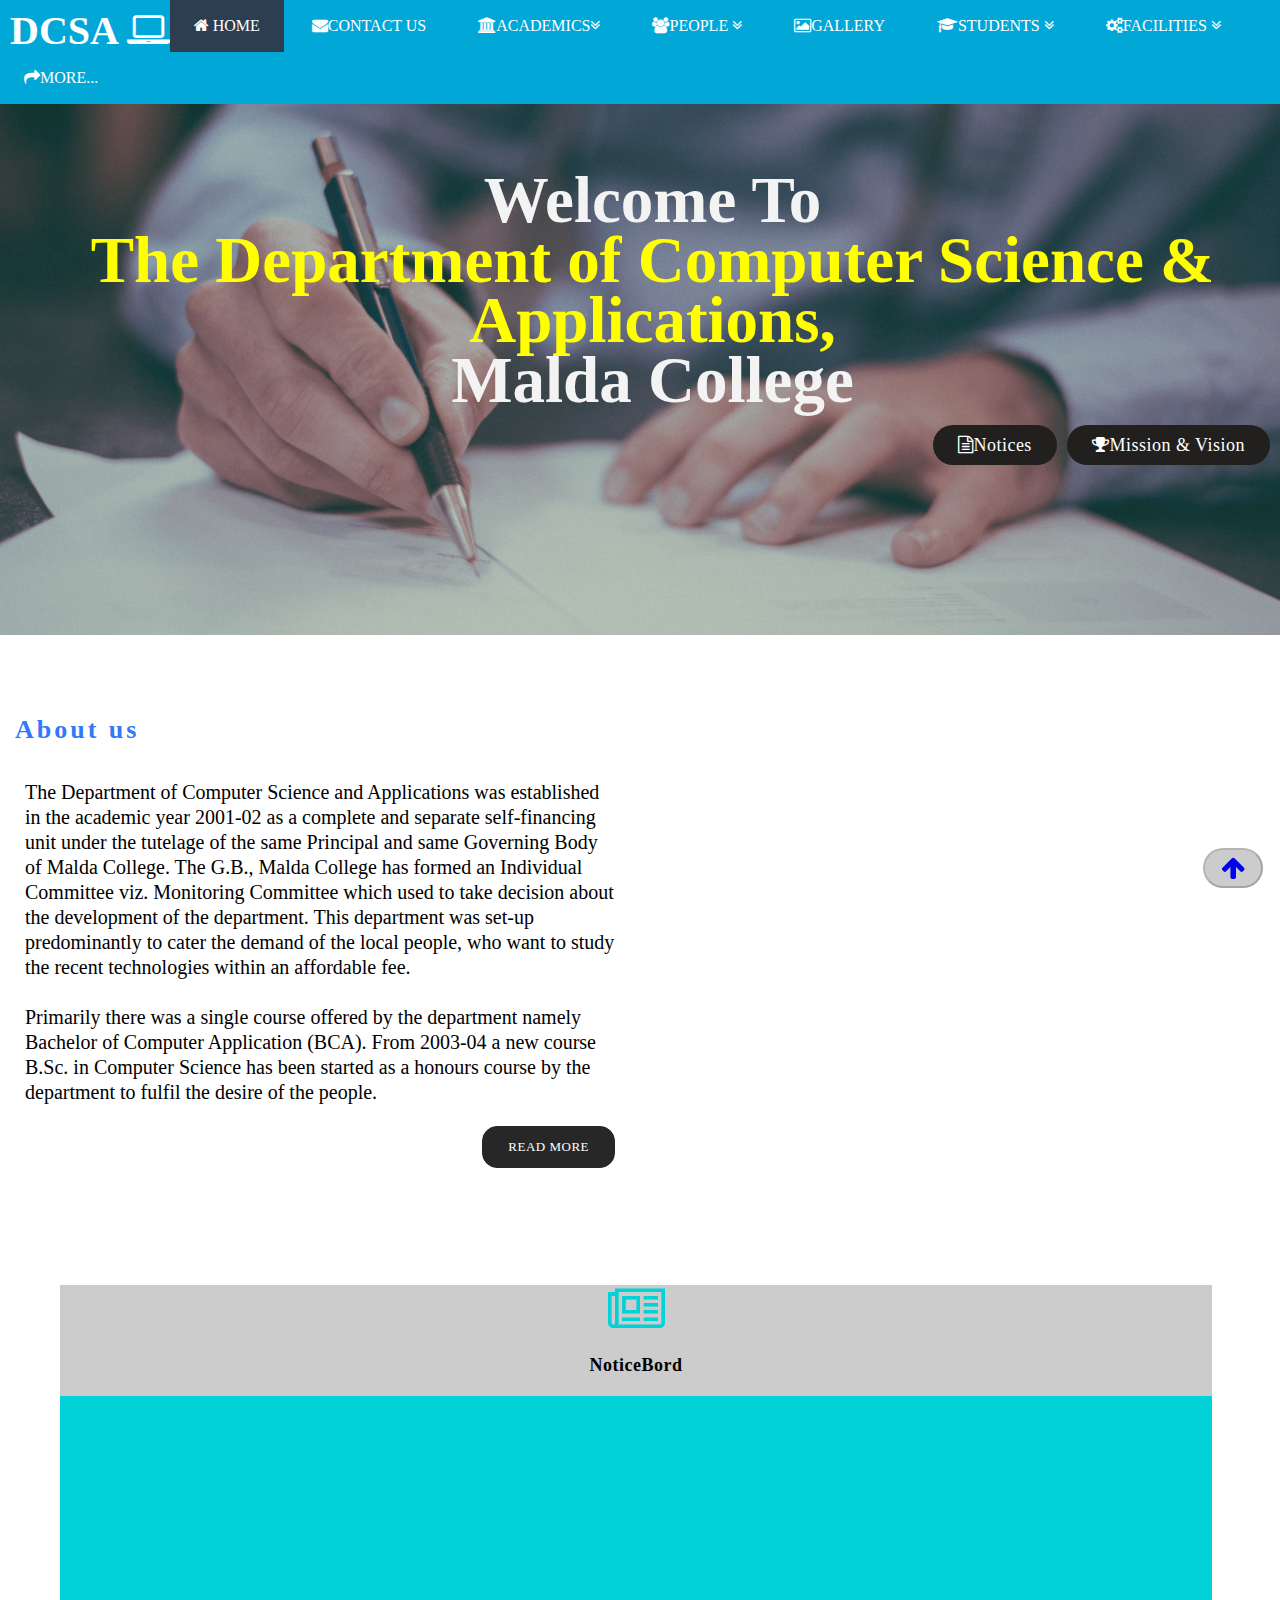
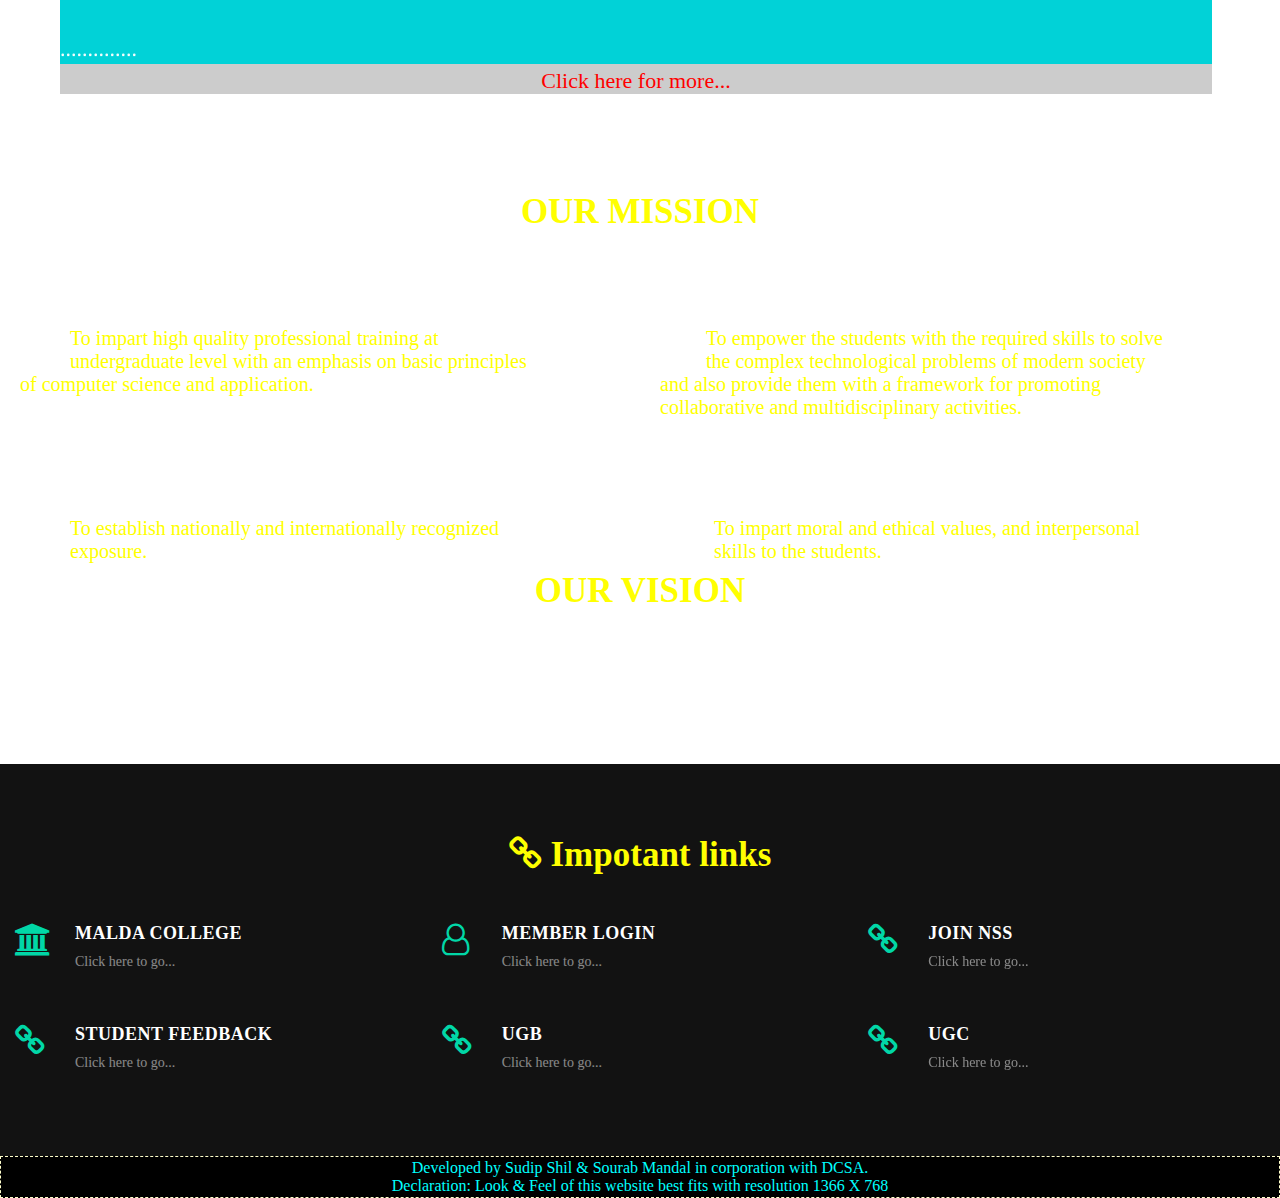
==== commit d2f49c6e: "Update index.html" ====
--- a/index.html
+++ b/index.html
@@ -35,7 +35,7 @@
 				<li class="menu-item"><a href="#" ><i class="fa fa-users"></i>PEOPLE <i class="fa fa-angle-double-down"></i></a>
 					<ul class="sub-menu">
 						<li class="submenu-item"><a href="https://dcsamc.github.io/faculty/"> Faculty</a></li>
-						<li class="submenu-item"><a href="#" >Alumni</a></li>
+						<li class="submenu-item"><a href="https://forms.gle/VFthqWBj2HFVgk4r5" target="_blank" >Alumni</a></li>
 					</ul>
 
 				</li>
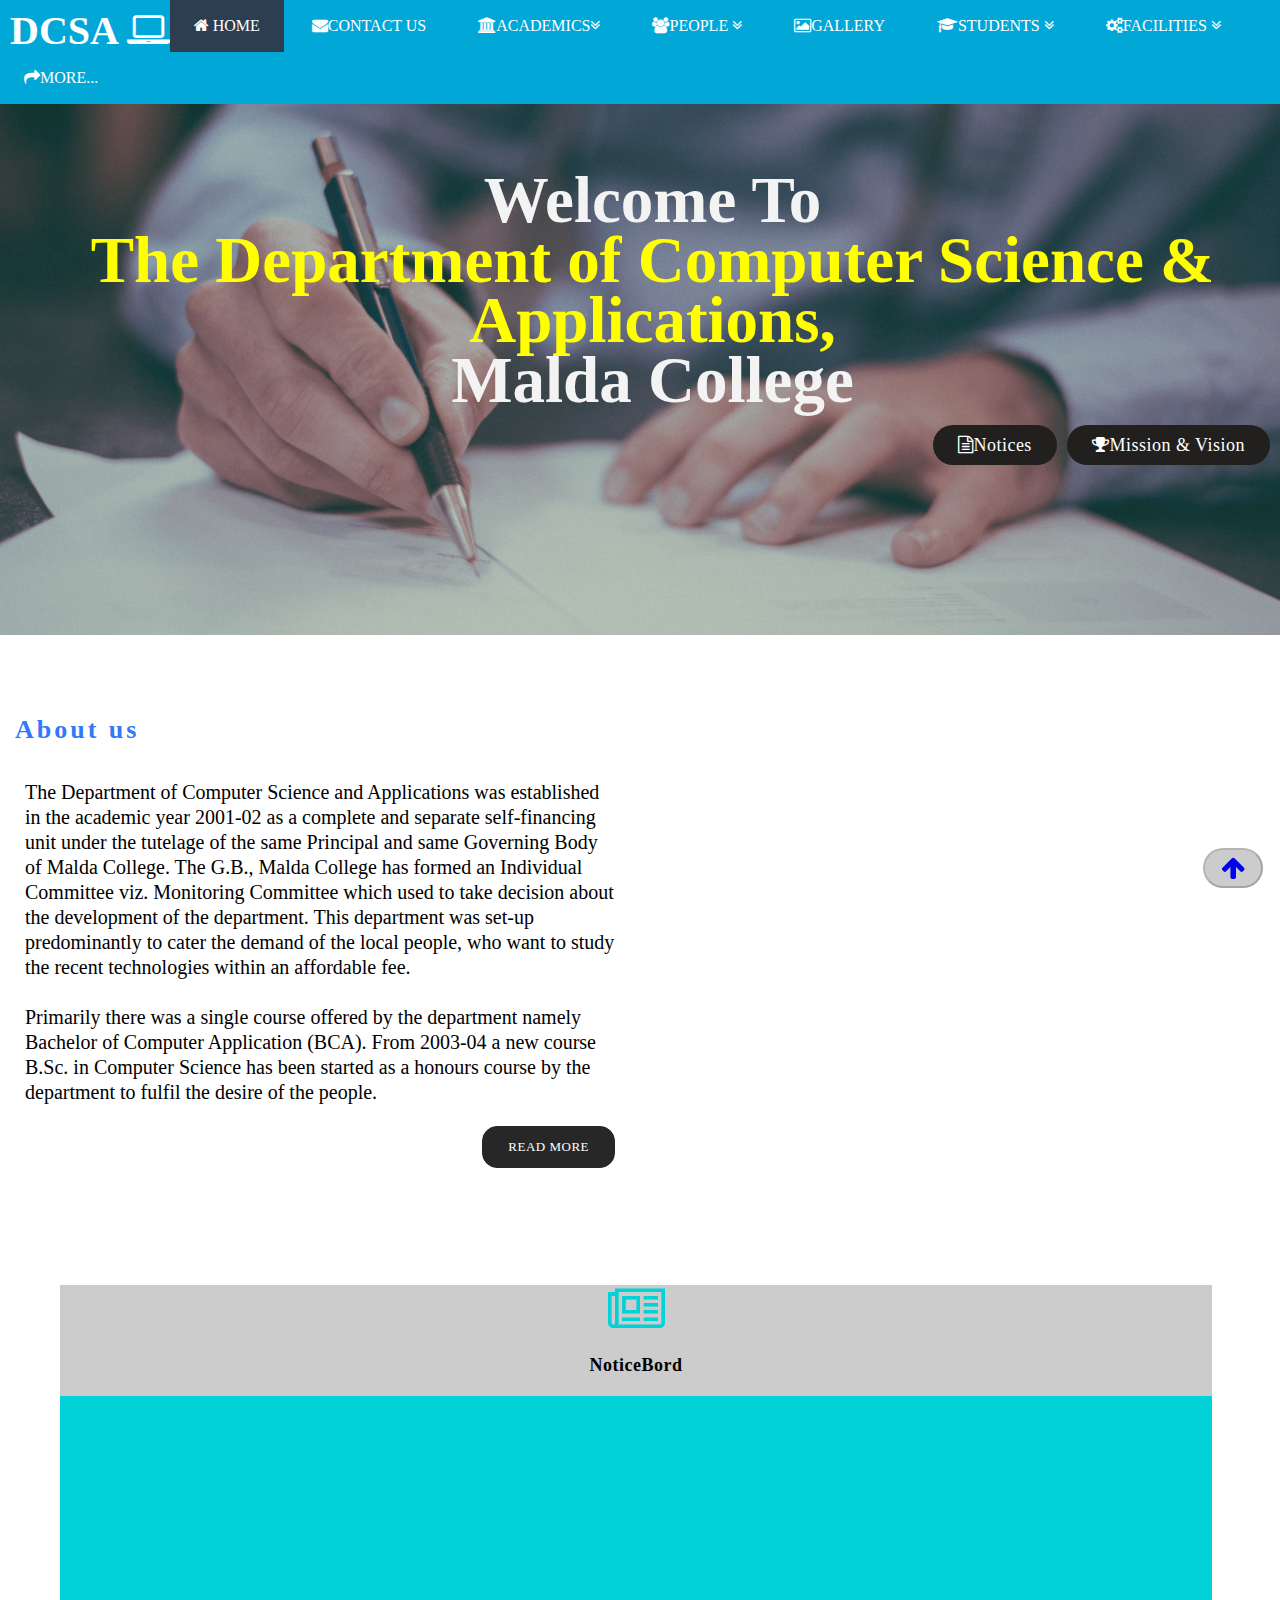
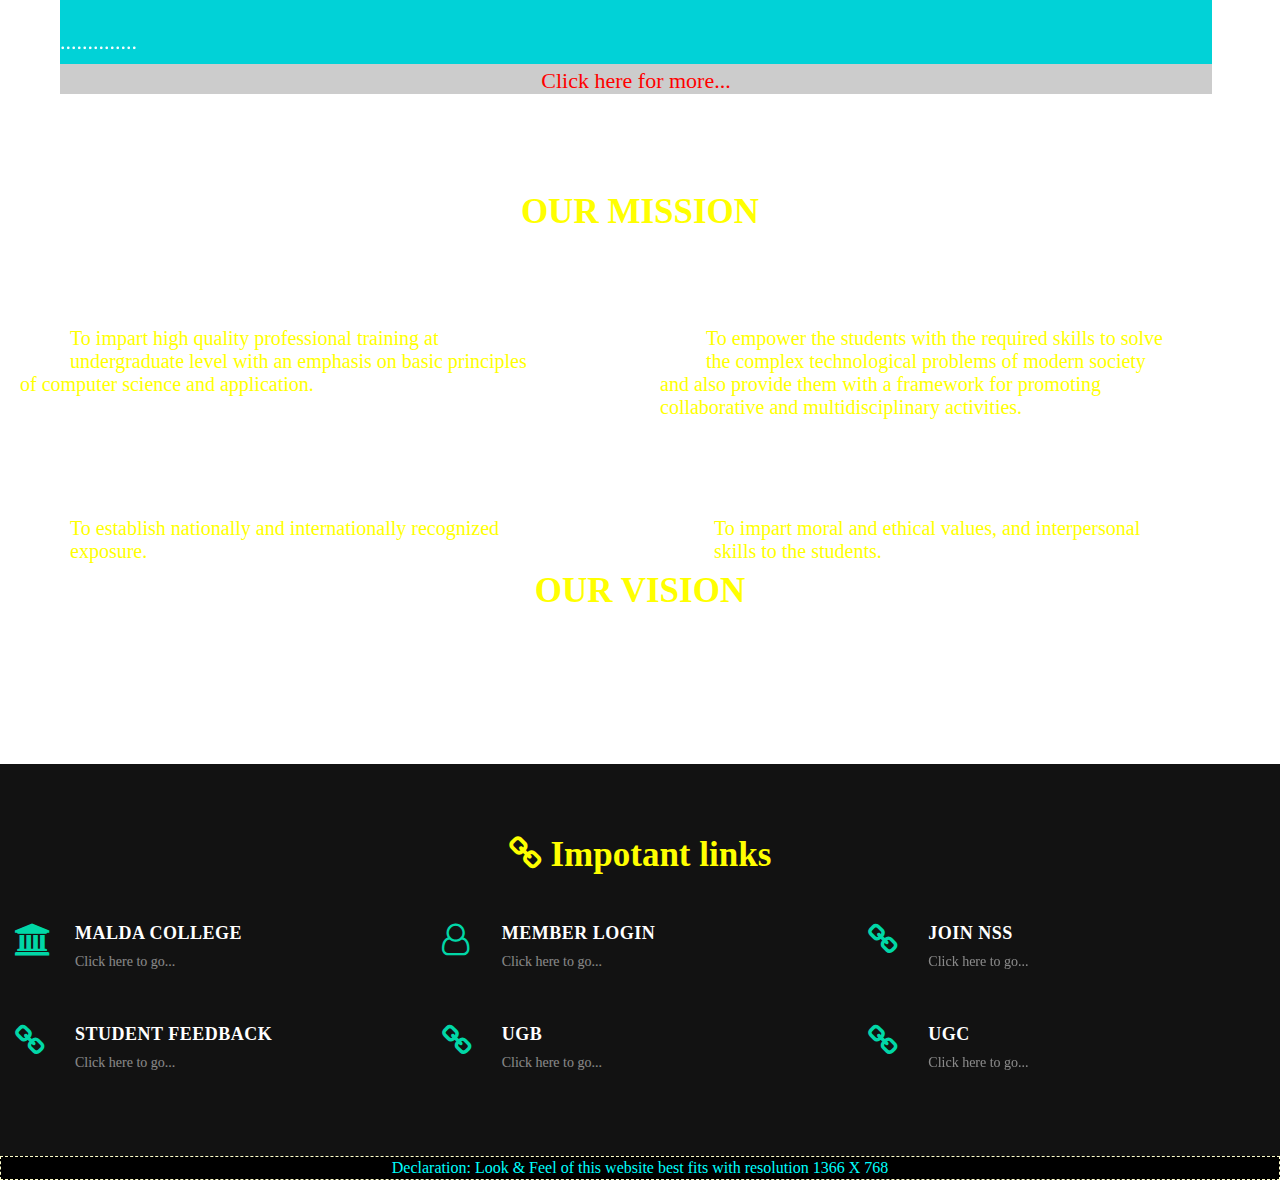
==== commit 52afe1b2: "Update index.html" ====
--- a/index.html
+++ b/index.html
@@ -2,7 +2,7 @@
 <html>
 <head>
 	<meta charset="utf-8">
-	<meta name="author" content="SUDIP SHIL">
+	<meta name="author" content="">
 	<meta name="viewport" content="width=device-width, initial-scale=1.0">
 	<title>DCSA, Malda College</title>
 	<link rel="icon" type="image/x-icon" href="logoo.jpg">
@@ -265,7 +265,6 @@
 	<table id="Table1" style=" background-color: black; border-color:#FFFFCC;border-width:1px;border-style:Dashed;width:100%;">
             <tr>
                 <td align="center" style="color:#00FFFF;white-space:nowrap;">
-                                Developed by Sudip Shil & Sourab Mandal in corporation with DCSA.<br />
                                 Declaration: Look & Feel of this website best fits with resolution 1366 X 768
                 </td>
             </tr>
